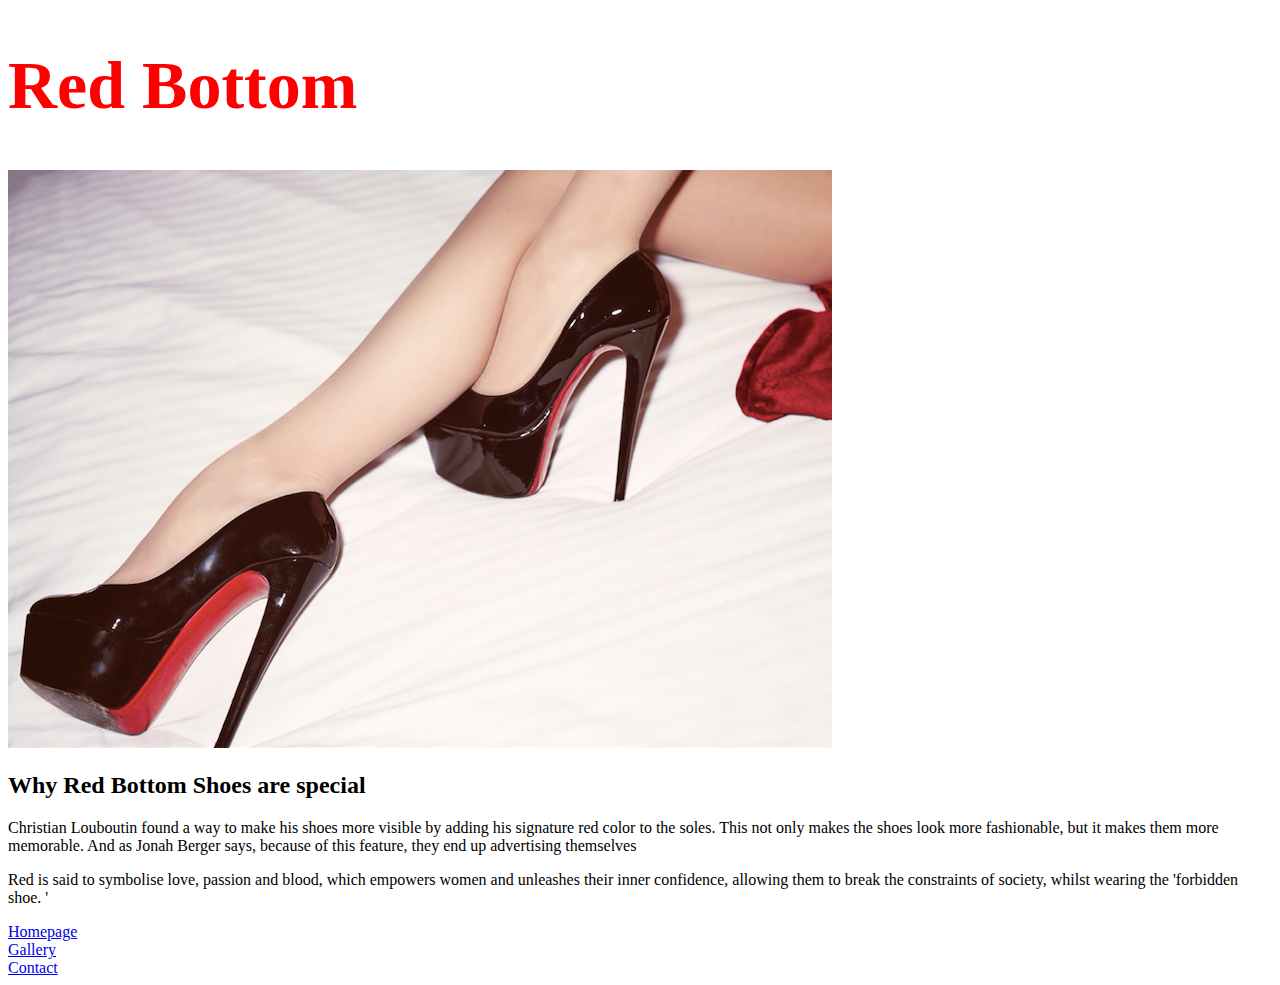
==== index.html @ 0095683f "Built multiple pages websites" ====
<!DOCTYPE html>
<html lang="en">
  <head>
    <meta charset="UTF-8" />
    <link
      href="https://cdn.jsdelivr.net/npm/bootstrap@5.3.0/dist/css/bootstrap.min.css"
      rel="stylesheet"
      integrity="sha384-9ndCyUaIbzAi2FUVXJi0CjmCapSmO7SnpJef0486qhLnuZ2cdeRhO02iuK6FUUVM"
      crossorigin="anonymous"
    />
    <link rel="stylesheet" href="style.css" />
    <meta name="viewport" content="width=device-width, initial-scale=1.0" />
    <title>Home Page</title>
  </head>
  <body>
    <div class="container text-center">
      <h1 class="">Red Bottom</h1>

      <img src="images/redbottoms4.png" class="img-fluid rounded mb-3" />
      <h2 class="p-10">Why Red Bottom Shoes are special</h2>
      <p class="mb-4">
        Christian Louboutin found a way to make his shoes more visible by adding
        his signature red color to the soles. This not only makes the shoes look
        more fashionable, but it makes them more memorable. And as Jonah Berger
        says, because of this feature, they end up advertising themselves
      </p>
      <p class="d-block d-md-none">
        Red is said to symbolise love, passion and blood, which empowers women
        and unleashes their inner confidence, allowing them to break the
        constraints of society, whilst wearing the 'forbidden shoe. '
      </p>
      <div class="row mb-4">
        <div class="col-sm-4 p-3">
          <a
            href="index.html"
            class="border border-danger p-2 rounded-pill bg-danger text-white"
            >Homepage</a
          >
        </div>
        <div class="col-sm-4 p-3">
          <a
            href="photo.html"
            class="border border-danger pt-2 pb-2 pe-4 ps-4 rounded-pill bg-danger text-white"
            >Gallery</a
          >
        </div>
        <div class="col-sm-4 p-3">
          <a
            href="contact.html"
            class="border border-danger pt-2 pb-2 pe-4 ps-4 rounded-pill bg-danger text-white"
            >Contact</a
          >
        </div>
      </div>
    </div>
  </body>
</html>
---- style.css ----
h1 {
  color: red;
  font-size: 68px;
}
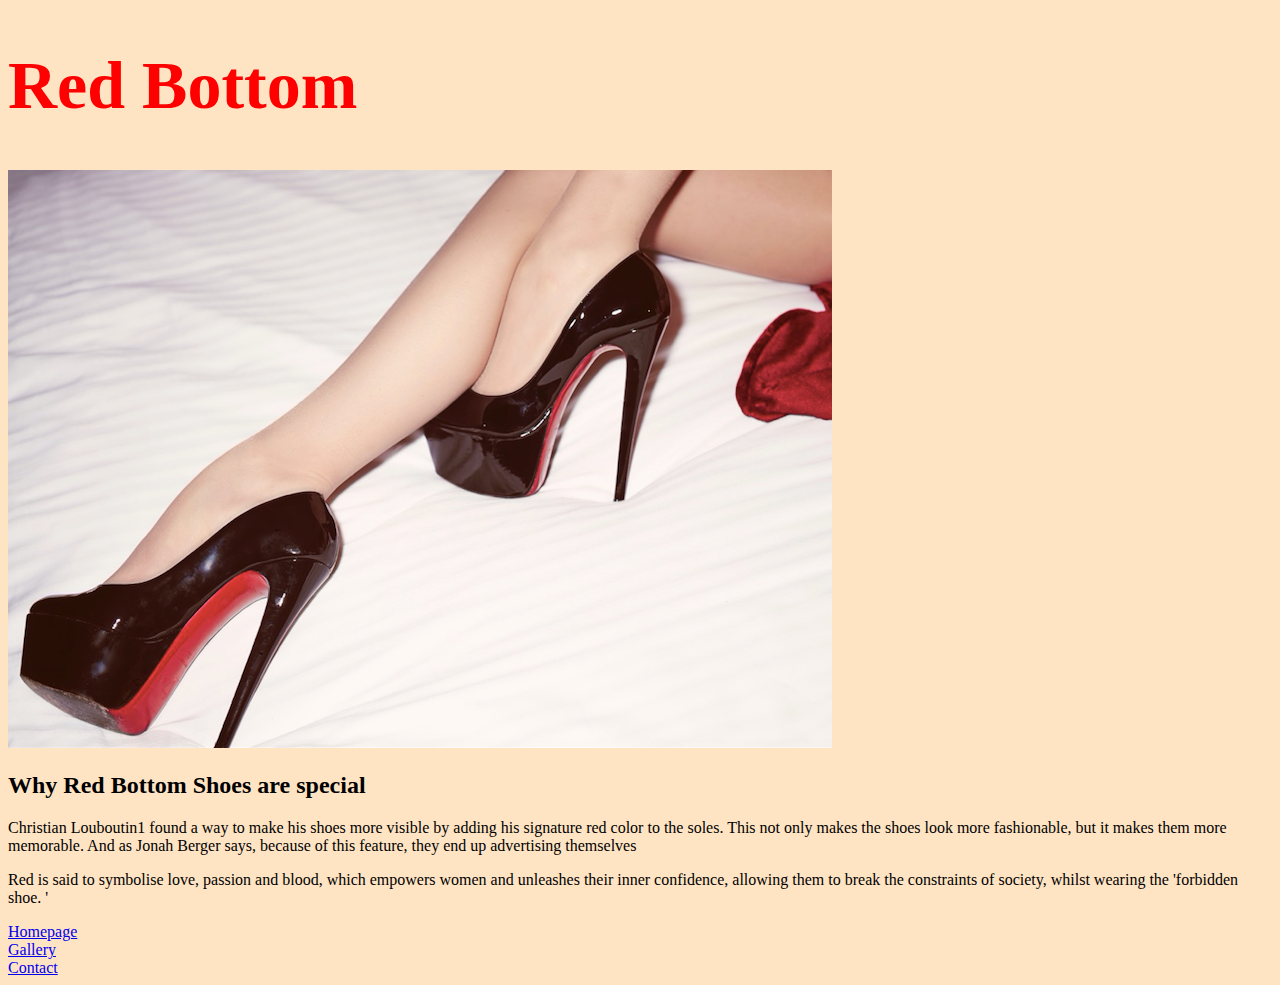
==== commit 582239ab: "Added a meta tag and updated the titles" ====
--- a/index.html
+++ b/index.html
@@ -2,6 +2,10 @@
 <html lang="en">
   <head>
     <meta charset="UTF-8" />
+    <meta
+      name="description"
+      content="Discover the allure of red bottom heels on our dedicated page. Explore the iconic craftsmanship and captivating designs synonymous with luxury fashion. From classic pumps to statement stilettos, delve into the world of red soles and elevate your style with the signature elegance and undeniable glamour of red bottom heels"
+    />
     <link
       href="https://cdn.jsdelivr.net/npm/bootstrap@5.3.0/dist/css/bootstrap.min.css"
       rel="stylesheet"
@@ -10,19 +14,24 @@
     />
     <link rel="stylesheet" href="style.css" />
     <meta name="viewport" content="width=device-width, initial-scale=1.0" />
-    <title>Home Page</title>
+    <title>Red Bottoms: Home Page</title>
   </head>
   <body>
     <div class="container text-center">
       <h1 class="">Red Bottom</h1>
 
-      <img src="images/redbottoms4.png" class="img-fluid rounded mb-3" />
+      <img
+        src="images/redbottoms4.png"
+        alt="women wearing red bottoms"
+        class="img-fluid rounded mb-3"
+      />
       <h2 class="p-10">Why Red Bottom Shoes are special</h2>
       <p class="mb-4">
-        Christian Louboutin found a way to make his shoes more visible by adding
-        his signature red color to the soles. This not only makes the shoes look
-        more fashionable, but it makes them more memorable. And as Jonah Berger
-        says, because of this feature, they end up advertising themselves
+        Christian Louboutin1 found a way to make his shoes more visible by
+        adding his signature red color to the soles. This not only makes the
+        shoes look more fashionable, but it makes them more memorable. And as
+        Jonah Berger says, because of this feature, they end up advertising
+        themselves
       </p>
       <p class="d-block d-md-none">
         Red is said to symbolise love, passion and blood, which empowers women
--- a/style.css
+++ b/style.css
@@ -2,3 +2,6 @@
   color: red;
   font-size: 68px;
 }
+body {
+  background-color: bisque;
+}
